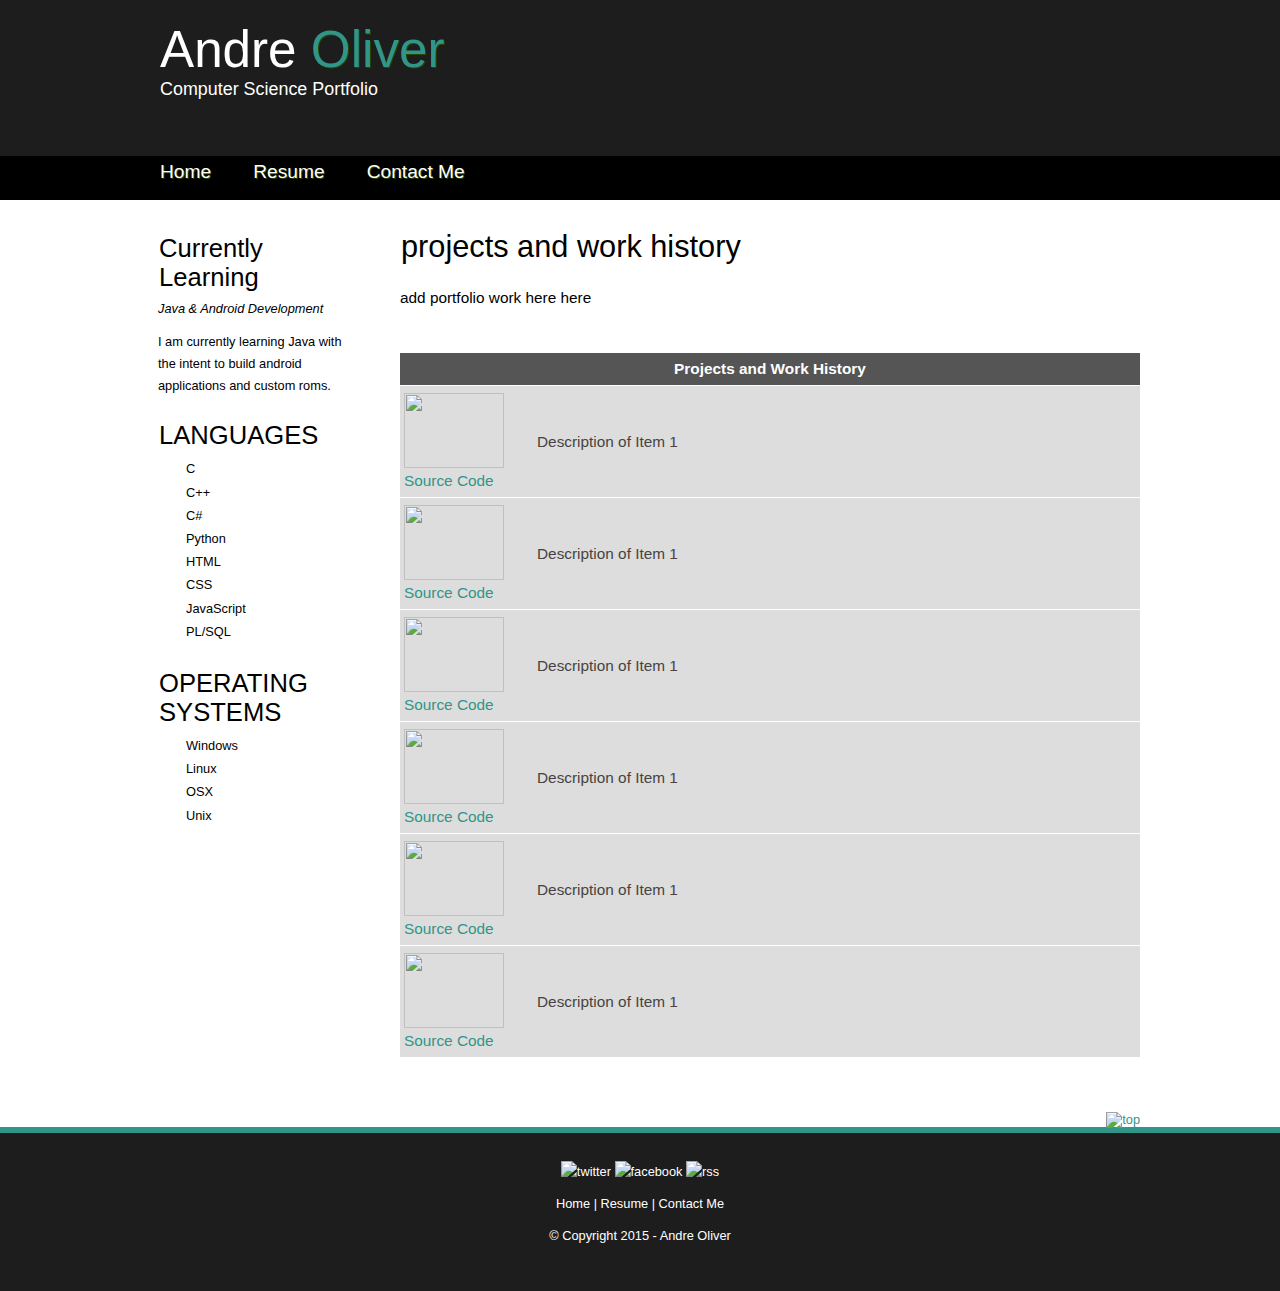
==== index.html @ 92f6a0e7 "portfolio website on github" ====
<!DOCTYPE HTML>
<html>

<head>
  <title>Andre's Portfolio</title>
  <meta name="description" content="Resume for Andre R. Oliver I am a Computer Scientist in the North Broward Boca Raton area and I am looking for a Job fueling my Career" />
  <meta name="keywords" content="resume software engineer computer scientist system administrator job Boca Raton Florida" />
  <meta http-equiv="content-type" content="text/html; charset=UTF-8" />
  <link rel="stylesheet" href="css/thumbnailviewer.css" type="text/css" />
  <link rel="stylesheet" type="text/css" href="css/style.css" />
  <!-- modernizr enables HTML5 elements and feature detects -->
  <script type="text/javascript" src="js/thumbnailviewer.js"></script>
  <script type="text/javascript" src="js/modernizr-1.5.min.js"></script>
</head>

<body>
  <div id="main">
    <header>
      <div id="logo">
        <div id="logo_text">
          <h1><a href="index.html">Andre <span class="logo_colour">Oliver</span></a></h1>
          <h2>Computer Science Portfolio</h2>
        </div>
      </div>
      <nav>
        <div id="menu_container">
          <ul class="sf-menu" id="nav">
            <li><a href="index.html">Home</a></li>
            <li><a href="./resume.pdf">Resume</a></li>
            <li><a href="contact.php">Contact Me</a></li>
          </ul>
        </div>
      </nav>
    </header>
    <div id="site_content">
      <div id="sidebar_container">
       <div class="sidebar">
          <h3>Currently Learning</h3>
		  <h5>Java & Android Development</h5>
          <p>I am currently learning Java with the intent to build android applications and custom roms.</p>
        </div>
        <div class="sidebar">
          <h3>LANGUAGES</h3>
          <ul>
            <li><a href="#">C</a></li>
            <li><a href="#">C++</a></li>
            <li><a href="#">C#</a></li>
            <li><a href="#">Python</a></li>
			<li><a href="#">HTML</a></li>
			<li><a href="#">CSS</a></li>
			<li><a href="#">JavaScript</a></li>
			<li><a href="#">PL/SQL</a></li>
          </ul>
        </div>
        <div class="sidebar">
          <h3>OPERATING SYSTEMS</h3>
          <ul>
            <li><a href="#">Windows</a></li>
            <li><a href="#">Linux</a></li>
            <li><a href="#">OSX</a></li>
            <li><a href="#">Unix</a></li>
          </ul>
        </div>
      </div>
      <div class="content">
        <h1>projects and work history</h1>
		<p> add portfolio work here here <p>
		
		<table style="width:100%; border-spacing:0;">
          <th colspan='2' style="text-align:center">Projects and Work History</th>
          <tr>
			<td width = "125"><a href="images/GameDev_2.png" rel="thumbnail"><img border="0" src="images/GameDev_2_popup.png" width="100" height="75"></a><a  href="index.html">Source Code</a></td>
			<td>Description of Item 1</td>
		  </tr>
          <tr>
			<td width = "125"><a href="images/GameDev_1.png" rel="thumbnail"><img border="0" src="images/GameDev_1_popup.png" width="100" height="75"></a><a  href="index.html">Source Code</a></td>
			<td>Description of Item 1</td>
		  </tr>          
		  <tr>
			<td width = "125"><a href="images/Bucketed_Hash.png" rel="thumbnail"><img border="0" src="images/Bucketed_Hash_popup.png" width="100" height="75"></a><a  href="index.html">Source Code</a></td>
			<td>Description of Item 1</td>
		  </tr>

          <tr>
			<td width = "125"><a href="images/Op_Sys_MLFQ.png" rel="thumbnail"><img border="0" src="images/Op_Sys_MLFQ_popup.png" width="100" height="75"></a><a  href="index.html">Source Code</a></td>
			<td>Description of Item 1</td>
		  </tr>
          <tr>
			<td width = "125"><a href="images/PL_Python_recursion.png" rel="thumbnail"><img border="0" src="images/PL_Python_recursion_popup.png" width="100" height="75"></a><a  href="index.html">Source Code</a></td>
			<td>Description of Item 1</td>
		  </tr>
          <tr>
			<td width = "125"><a href="images/GameDev_2.png" rel="thumbnail"><img border="0" src="images/GameDev_2_popup.png" width="100" height="75"></a><a  href="index.html">Source Code</a></td>
			<td>Description of Item 1</td>
		  </tr>
          
		  
        </table>
      </div>
    </div>
    <div id="scroll">
      <a title="Scroll to the top" class="top" href="#"><img src="images/top.png" alt="top" /></a>
    </div>
    <footer>
      <p><img src="images/twitter.png" alt="twitter" />&nbsp;<img src="images/facebook.png" alt="facebook" />&nbsp;<img src="images/rss.png" alt="rss" /></p>
      <p><a href="index.html">Home</a> | <a href="./resume.pdf">Resume</a> | <a href="contact.php">Contact Me</a></p>
      <p>&copy Copyright 2015 - Andre Oliver</p>
    </footer>
  </div>
  <!-- javascript at the bottom for fast page loading -->
  <script type="text/javascript" src="js/jquery.js"></script>
  <script type="text/javascript" src="js/jquery.easing-sooper.js"></script>
  <script type="text/javascript" src="js/jquery.sooperfish.js"></script>
  <script type="text/javascript">
    $(document).ready(function() {
      $('ul.sf-menu').sooperfish();
      $('.top').click(function() {$('html, body').animate({scrollTop:0}, 'fast'); return false;});
    });
  </script>
</body>
</html>
---- css/thumbnailviewer.css ----
#thumbBox{ /*Outermost DIV for thumbnail viewer*/
position: absolute;
left: 0;
top: 0;
width: auto;
padding: 10px;
padding-bottom: 0;
background: #313131;
visibility: hidden;
z-index: 10;
cursor: hand;
cursor: pointer;
}

#thumbBox .footerbar{ /*Footer DIV of thumbbox that contains "close" link */
font: bold 16px Tahoma;
letter-spacing: 5px;
line-height: 1.1em;
color: white;
padding: 5px 0;
text-align: right;
}


#thumbBox #thumbImage{ /*DIV within thumbbox that holds the enlarged image */
background-color: white;
}

#thumbLoading{ /*DIV for showing "loading" status while thumbbox is being generated*/
position: absolute;
visibility: hidden;
border: 1px solid black;
background-color: #EFEFEF;
padding: 5px;
z-index: 5;
}
---- css/style.css ----
@font-face { 
  font-family: Droid Sans; 
    src: url('../fonts/DroidSans-webfont.eot'); 
    src: local("Droid Sans"), url('../fonts/DroidSans-webfont.woff'); 
} 

@font-face { 
  font-family: News Cycle; 
    src: url('../fonts/NewsCycle-Regular.eot'); 
    src: local("News Cycle"), url('../fonts/NewsCycle-Regular.ttf'); 
} 

html { 
  height: 100%;
}

* { 
  margin: 0;
  padding: 0;
}

/* tell the browser to render HTML 5 elements as block */
article, aside, figure, footer, header, hgroup, nav, section { 
  display:block;
}

body { 
  font: normal .80em 'Droid Sans', arial, sans-serif;
  background: #FFF;
  color: #000;
}

p { 
  padding: 0 0 16px 0;
  line-height: 1.7em;
}

img { 
  border: 0;
}

h1, h2, h3, h4, h5, h6 { 
  color: #000;
  letter-spacing: 0em;
  padding: 0 0 5px 0;
}

h1, h2, h3 { 
  font: normal 140% 'News Cycle', arial;
  margin: 0 0 15px 0;
  padding: 15px 0 5px 0;
}

h2 { 
  font-size: 160%;
  padding: 9px 0 5px 0;
}

h3 { 
  font-size: 140%;
  padding: 5px 0 0 0;
}

h4, h6 { 
  padding: 0 0 5px 0;
  font: normal 120% 'Droid Sans', arial, sans-serif;
}

h5, h6 { 
  font: italic 100% 'Droid Sans', arial;
  padding: 0 0 15px 0;
}

h6 { 
  font: normal 100% 'Droid Sans', arial;
}

a, a:hover { 
  outline: none;
  text-decoration: none;
  color: #319589;
}

a:hover { 
  text-decoration: underline;
}

blockquote { 
  margin: 20px 0; 
  padding: 10px 20px 0 20px;
  border: 1px solid #E5E5DB;
  background: #FFF;
}

ul { 
  margin: 2px 0 22px 17px;
}

ul li { 
  list-style-type: circle;
  margin: 0 0 6px 0; 
  padding: 0 0 4px 5px;
  line-height: 1.5em;
}

ol { 
  margin: 8px 0 22px 20px;
}

ol li { 
  margin: 0 0 11px 0;
}

.left { 
  float: left;
  width: auto;
  margin-right: 10px;
}

.right { 
  float: right; 
  width: auto;
  margin-left: 10px;
}

.center { 
  display: block;
  text-align: center;
  margin: 20px auto;
}

#main, #container, #logo, #site_content, footer { 
  margin-left: auto; 
  margin-right: auto;
}

#main {
  background: transparent;
}


header { 
  background: #1D1D1D url(../images/dark.png);
  height: 200px;
}

#logo { 
  width: 1000px;
  height: 180px;
  background: transparent;
  color: #888;
  padding: 20px 0 0 0;  
}

#logo #logo_text { 
  width: 330px;
  left: 0;
  padding: 0 20px 20px 20px;
}

#logo h1, #logo h2 { 
  font: normal 400% 'News Cycle', arial, sans-serif;
  border-bottom: 0;
  text-transform: none;
  margin: 0;
}

#logo_text h1, #logo_text h1 a, #logo_text h1 a:hover { 
  padding: 0;
  color: #FFF;
  text-decoration: none;
}

#logo_text h1 a .logo_colour { 
  color: #319589;
  text-shadow: 1px 1px #294701;
}

#logo_text a:hover .logo_colour { 
  color: #FFF;
}

#logo_text h2 { 
  font-size: 140%;
  padding: 0 0 0 0;
  color: #FFF;
}

nav { 
  height: 44px;
  margin: -44px auto 0 auto;
  color: #fef4e9;
  background: #000;
} 

#menu_container { 
  width: 1000px;
  margin: 0 auto 0 auto;
}

#site_content { 
  width: 1000px;
  overflow: hidden;
  margin: 0px auto 0 auto;
  padding: 15px 0 25px 0;} 

#sidebar_container { 
  float: left;
  width: 234px;
  margin: 15px 0 0 5px;
}

.sidebar { 
  width: 200px;
  margin: 0 0 0px 0;
  padding: 0 15px 5px 13px;}
  
.sidebar h3, .content h1 { 
  padding: 0 15px 20px 0;
  font: 200% 'News Cycle', arial, sans-serif;
  margin: 0 1px;
}

.sidebar h3 { 
  padding: 4px 15px 9px 0;
}

.sidebar ul { 
  margin: 0 0 15px 0;
} 

.sidebar li a, .sidebar li a:hover { 
  color: #000;
  text-decoration: none;
} 

.sidebar li a:hover { 
  text-decoration: underline;
} 

.sidebar_item, .content_item { 
  padding: 15px 0;
}

.content { 
  text-align: left;
  width: 740px;
  margin: 0 0 15px 0;
  float: right;
  font-size: 120%;
  padding: 14px 0 0 0;}
  
.content ul { 
  margin: 2px 0 22px 0px;
}

.content ul li, .sidebar ul li { 
  list-style-type: none;
  background: url(../images/bullet.png) no-repeat;
  margin: 0 0 0 0; 
  padding: 0 0 4px 28px;
  line-height: 1.5em;
}

footer { 
  font: 100% 'Droid Sans', arial, sans-serif;
  height: 125px;
  padding: 28px 0 5px 0;
  text-align: center; 
  background: #1D1D1D;
  color: #FFF;
  margin-bottom: -20px;
  border-top: 6px solid #319589;
}

footer p { 
  line-height: 1.7em;
  padding: 0 0 10px 0;
}

footer a { 
  color: #FFF;
  text-decoration: none;
}

footer a:hover { 
  color: #FFF;
  text-decoration: underline;
}

.form_settings { 
  margin: 15px 0 0 0;
}

.form_settings p { 
  padding: 0 0 4px 0;
}

.form_settings span { 
  float: left; 
  width: 200px; 
  text-align: left;
}
  
.form_settings input, .form_settings textarea { 
  padding: 5px; 
  width: 299px; 
  font: 100% 'Droid Sans', arial; 
  border: 1px solid #E5E5DB; 
  background: #FFF; 
  color: #47433F;
  border-radius: 7px 7px 7px 7px;
  -moz-border-radius: 7px 7px 7px 7px;
  -webkit-border: 7px 7px 7px 7px;  
}
  
.form_settings .submit { 
  font: 100% 'Droid Sans', arial; 
  border: 0; 
  width: 99px; 
  margin: 0 0 0 212px; 
  height: 33px;
  padding: 2px 0 3px 0;
  cursor: pointer; 
  background: #1A1225; 
  color: #FFF;
  border-radius: 7px 7px 7px 7px;
  -moz-border-radius: 7px 7px 7px 7px;
  -webkit-border: 7px 7px 7px 7px;  
}

.form_settings textarea, .form_settings select { 
  font: 100% 'Droid Sans', arial; 
  width: 299px;
}

.form_settings select { 
  width: 310px;
}

.form_settings .checkbox { 
  margin: 4px 0; 
  padding: 0; 
  width: 14px;
  border: 0;
  background: none;
}

.separator { 
  width: 100%;
  height: 0;
  border-top: 1px solid #D9D5CF;
  border-bottom: 1px solid #FFF;
  margin: 0 0 20px 0;
}
  
table { 
  margin: 10px 0 30px 0;
}

table tr th, table tr td { 
  background: #555;
  color: #FFF;
  padding: 7px 4px;
  text-align: left;
  text-shadow: none;
}
  
table tr td { 
  background: #DDD;
  color: #47433F;
  border-top: 1px solid #FFF;
}

/* scroll to top */
#scroll { 
  position: relative; 
  width: 1000px;
  margin: 0 auto;
  bottom: 15px; 
  right: 0;
  background: red;
  padding: 0;
}
  
#scroll a { 
  float: right;
  margin: 0 0 0 0; 
  padding: 0 0 0 0;
}
  
#scroll a img { 
  float: right;
  padding: 0 0 0 0;
  margin: 0;
}





/**
Stylesheet for SooperFish by www.SooperThemes.com
Author: Jurriaan Roelofs
**/

/* Configuration of menu width */
html body ul.sf-menu ul,html body ul.sf-menu ul li { 
  width: 220px;
}

html body ul.sf-menu ul ul { 
  margin: 0 0 0 220px;
}

/* Framework for proper showing/hiding/positioning */
ul.sf-menu,ul.sf-menu * { 
  margin: 0;
  padding: 0;
}

ul.sf-menu { 
  display: block;
  position: relative;
}
  
ul.sf-menu li { 
  display: block;
  list-style: none;
  float: left;
  position: relative;
}
  
ul.sf-menu li:hover { 
  visibility: inherit; /* fixes IE7 'sticky bug' */ 
}

ul.sf-menu a { 
  display: block;
  position: relative;
}
  
ul.sf-menu ul { 
  position: absolute;
  left: 0;
  width: 150px; 
  top: auto;
  left: -999999px;
}
  
ul.sf-menu ul a { 
  zoom: 1; /* IE6/7 fix */ 
}

ul.sf-menu ul li { 
  float: left; /* Must always be floated otherwise there will be a rogue 1px margin-bottom in IE6/7 */
  width: 150px;
}
  
ul.sf-menu ul ul { 
  top: 0;
  margin: 0 0 0 150px;
}

ul.sf-menu li:hover ul,ul.sf-menu li:focus ul,ul.sf-menu li.sf-hover ul, 
ul.sf-menu ul li:hover ul,ul.sf-menu ul li:focus ul,ul.sf-menu ul li.sf-hover ul,
ul.sf-menu ul ul li:hover ul,ul.sf-menu ul ul li:focus ul,ul.sf-menu ul ul li.sf-hover ul,
ul.sf-menu ul ul ul li:hover ul,ul.sf-menu ul ul ul li:focus ul,ul.sf-menu ul ul ul li.sf-hover ul { 
  left: auto;
}
  
ul.sf-menu li:hover ul ul,ul.sf-menu li:focus ul ul,ul.sf-menu li.sf-hover ul ul,
ul.sf-menu ul li:hover ul ul,ul.sf-menu ul li:focus ul ul,ul.sf-menu ul li.sf-hover ul ul,
ul.sf-menu ul ul li:hover ul ul,ul.sf-menu ul ul li:focus ul ul,ul.sf-menu ul ul li.sf-hover ul ul,
ul.sf-menu ul ul ul li:hover ul ul,ul.sf-menu ul ul ul li:focus ul ul,ul.sf-menu ul ul ul li.sf-hover ul ul { 
  left: -999999px;
}

/* autoArrows CSS */
span.sf-arrow { 
  width: 7px;
  height: 7px;
  position: absolute;
  top: 20px;
  right: 5px;
  display: block;
  background: url(../images/arrows-white.png) no-repeat 0 0;
  overflow: hidden; /* making sure IE6 doesn't overflow and expand the box */
  font-size: 1px;
}

ul ul span.sf-arrow { 
  right: 10;
  top: 20px;
  background-position: 0 100%;
}

/* Theming the menu */
ul#nav { 
  float: left;
}

ul#nav ul { 
  background: #319589;
  margin-top: 5px;
  padding-bottom: 15px;
}

ul#nav li a { 
  padding:5px 20px 6px 20px;
  font: 150% 'News Cycle', arial, sans-serif;
  text-shadow: 1px 1px #294701;
  text-decoration: none;
  color:#FFF;
  margin-right: 2px;
}

ul#nav li a:hover,ul#nav li a:focus { 
  color: #FFF;
  text-decoration: underline;
}
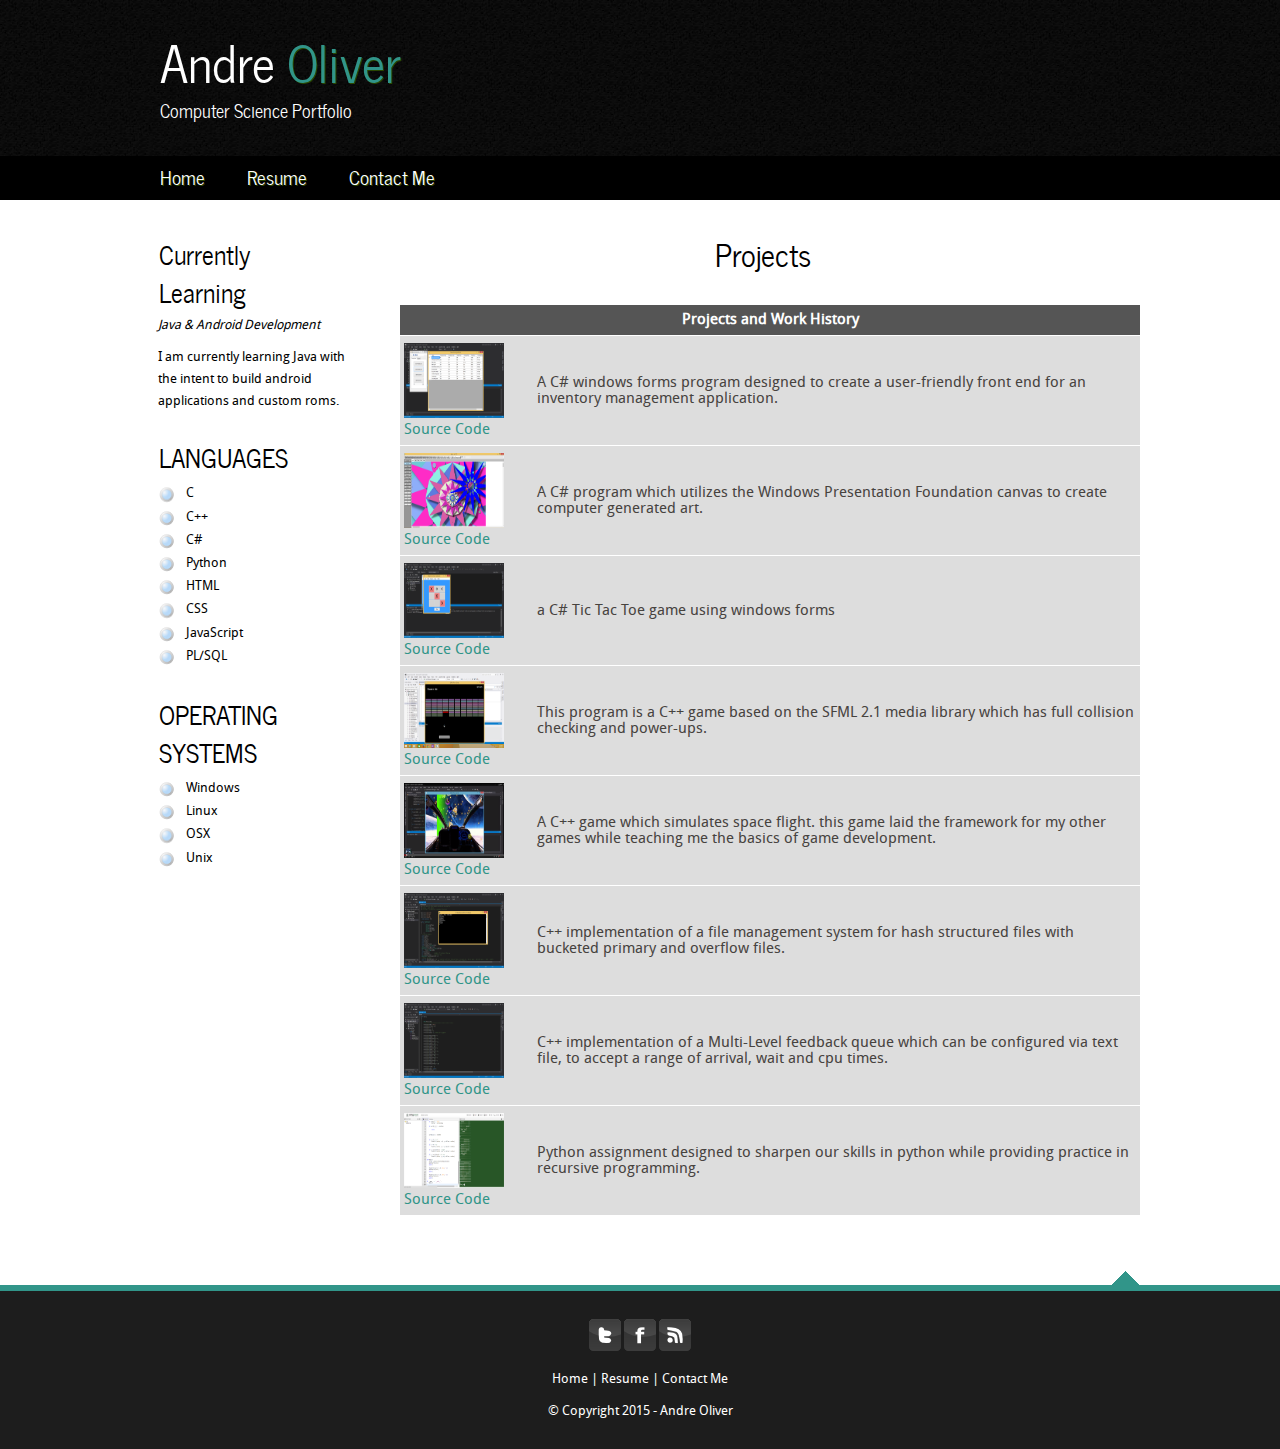
==== commit ee581abd: "Added content" ====
--- a/index.html
+++ b/index.html
@@ -63,36 +63,50 @@
         </div>
       </div>
       <div class="content">
-        <h1>projects and work history</h1>
-		<p> add portfolio work here here <p>
+        <h1 style="text-align:center">Projects</h1>
+		
 		
 		<table style="width:100%; border-spacing:0;">
           <th colspan='2' style="text-align:center">Projects and Work History</th>
           <tr>
+			<td width = "125"><a href="images/Grocery-Inventory.png" rel="thumbnail"><img border="0" src="images/Grocery-Inventory_popup.png" width="100" height="75"></a><a  href="https://github.com/AndreOliver/Grocery-Inventory">Source Code</a></td>
+			<td>A C# windows forms program designed to create a user-friendly front end for an inventory management application. </td>
+		  </tr>
+		  <tr>
+			<td width = "125"><a href="images/WPF-Art-Program.png" rel="thumbnail"><img border="0" src="images/WPF-Art-Program_popup.png" width="100" height="75"></a><a  href="https://github.com/AndreOliver/WPF-Art-Program">Source Code</a></td>
+			<td>A C# program which utilizes the Windows Presentation Foundation canvas to create computer generated art. </td>
+		  </tr>
+		  <tr>
+			<td width = "125"><a href="images/Tic-Tac-Toe.png" rel="thumbnail"><img border="0" src="images/Tic-Tac-Toe_popup.png" width="100" height="75"></a><a  href="https://github.com/AndreOliver/Tic-Tac-Toe">Source Code</a></td>
+			<td>a C# Tic Tac Toe game using windows forms</td>
+		  </tr>
+		  <tr>
+			<td width = "125"><a href="images/GameDev_2.png" rel="thumbnail"><img border="0" src="images/GameDev_2_popup.png" width="100" height="75"></a><a  href="https://github.com/AndreOliver/Brickout-Game">Source Code</a></td>
+			<td>This program is a C++ game based on the SFML 2.1 media library which has full collision checking and power-ups.</td>
+		  </tr>
+          <tr>
+			<td width = "125"><a href="images/GameDev_1.png" rel="thumbnail"><img border="0" src="images/GameDev_1_popup.png" width="100" height="75"></a><a  href="https://github.com/AndreOliver/SpaceFlight-Game">Source Code</a></td>
+			<td>A C++ game which simulates space flight. this game laid the framework for my other games while teaching me the basics of game development.</td>
+		  </tr>          
+		  <tr>
+			<td width = "125"><a href="images/Bucketed_Hash.png" rel="thumbnail"><img border="0" src="images/Bucketed_Hash_popup.png" width="100" height="75"></a><a  href="https://github.com/AndreOliver/BucketedHash">Source Code</a></td>
+			<td>C++ implementation of a file management system for hash structured files with bucketed primary and overflow files.</td>
+		  </tr>
+
+          <tr>
+			<td width = "125"><a href="images/Op_Sys_MLFQ.png" rel="thumbnail"><img border="0" src="images/Op_Sys_MLFQ_popup.png" width="100" height="75"></a><a  href="https://github.com/AndreOliver/MLFQ-Scheduler">Source Code</a></td>
+			<td>C++ implementation of a Multi-Level feedback queue which can be configured via text file, to accept a range of arrival, wait and cpu times.</td>
+		  </tr>
+          <tr>
+			<td width = "125"><a href="images/PL_Python_recursion.png" rel="thumbnail"><img border="0" src="images/PL_Python_recursion_popup.png" width="100" height="75"></a><a  href="https://github.com/AndreOliver/Python-Assignment">Source Code</a></td>
+			<td>Python assignment designed to sharpen our skills in python while providing practice in recursive programming.</td>
+		  </tr>
+          <!--
+		  <tr>
 			<td width = "125"><a href="images/GameDev_2.png" rel="thumbnail"><img border="0" src="images/GameDev_2_popup.png" width="100" height="75"></a><a  href="index.html">Source Code</a></td>
 			<td>Description of Item 1</td>
 		  </tr>
-          <tr>
-			<td width = "125"><a href="images/GameDev_1.png" rel="thumbnail"><img border="0" src="images/GameDev_1_popup.png" width="100" height="75"></a><a  href="index.html">Source Code</a></td>
-			<td>Description of Item 1</td>
-		  </tr>          
-		  <tr>
-			<td width = "125"><a href="images/Bucketed_Hash.png" rel="thumbnail"><img border="0" src="images/Bucketed_Hash_popup.png" width="100" height="75"></a><a  href="index.html">Source Code</a></td>
-			<td>Description of Item 1</td>
-		  </tr>
-
-          <tr>
-			<td width = "125"><a href="images/Op_Sys_MLFQ.png" rel="thumbnail"><img border="0" src="images/Op_Sys_MLFQ_popup.png" width="100" height="75"></a><a  href="index.html">Source Code</a></td>
-			<td>Description of Item 1</td>
-		  </tr>
-          <tr>
-			<td width = "125"><a href="images/PL_Python_recursion.png" rel="thumbnail"><img border="0" src="images/PL_Python_recursion_popup.png" width="100" height="75"></a><a  href="index.html">Source Code</a></td>
-			<td>Description of Item 1</td>
-		  </tr>
-          <tr>
-			<td width = "125"><a href="images/GameDev_2.png" rel="thumbnail"><img border="0" src="images/GameDev_2_popup.png" width="100" height="75"></a><a  href="index.html">Source Code</a></td>
-			<td>Description of Item 1</td>
-		  </tr>
+		  -->
           
 		  
         </table>
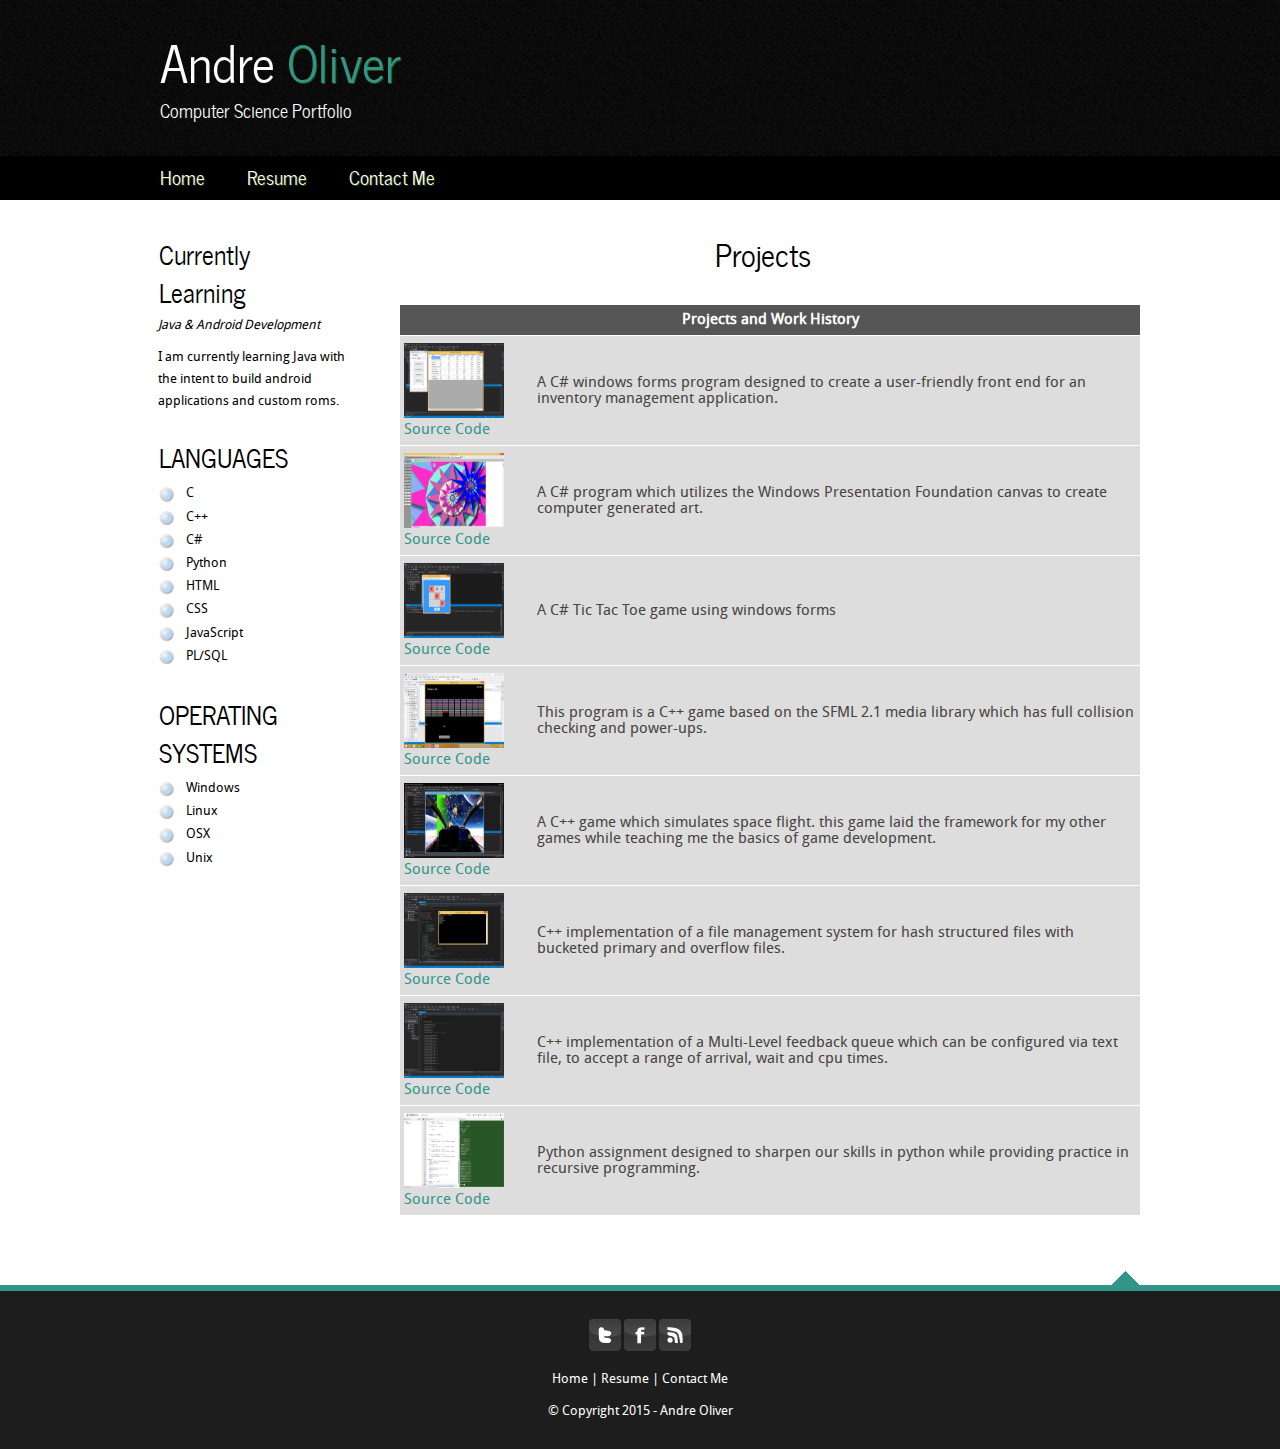
==== commit 5699a3cc: "error correction" ====
--- a/index.html
+++ b/index.html
@@ -78,7 +78,7 @@
 		  </tr>
 		  <tr>
 			<td width = "125"><a href="images/Tic-Tac-Toe.png" rel="thumbnail"><img border="0" src="images/Tic-Tac-Toe_popup.png" width="100" height="75"></a><a  href="https://github.com/AndreOliver/Tic-Tac-Toe">Source Code</a></td>
-			<td>a C# Tic Tac Toe game using windows forms</td>
+			<td>A C# Tic Tac Toe game using windows forms</td>
 		  </tr>
 		  <tr>
 			<td width = "125"><a href="images/GameDev_2.png" rel="thumbnail"><img border="0" src="images/GameDev_2_popup.png" width="100" height="75"></a><a  href="https://github.com/AndreOliver/Brickout-Game">Source Code</a></td>
